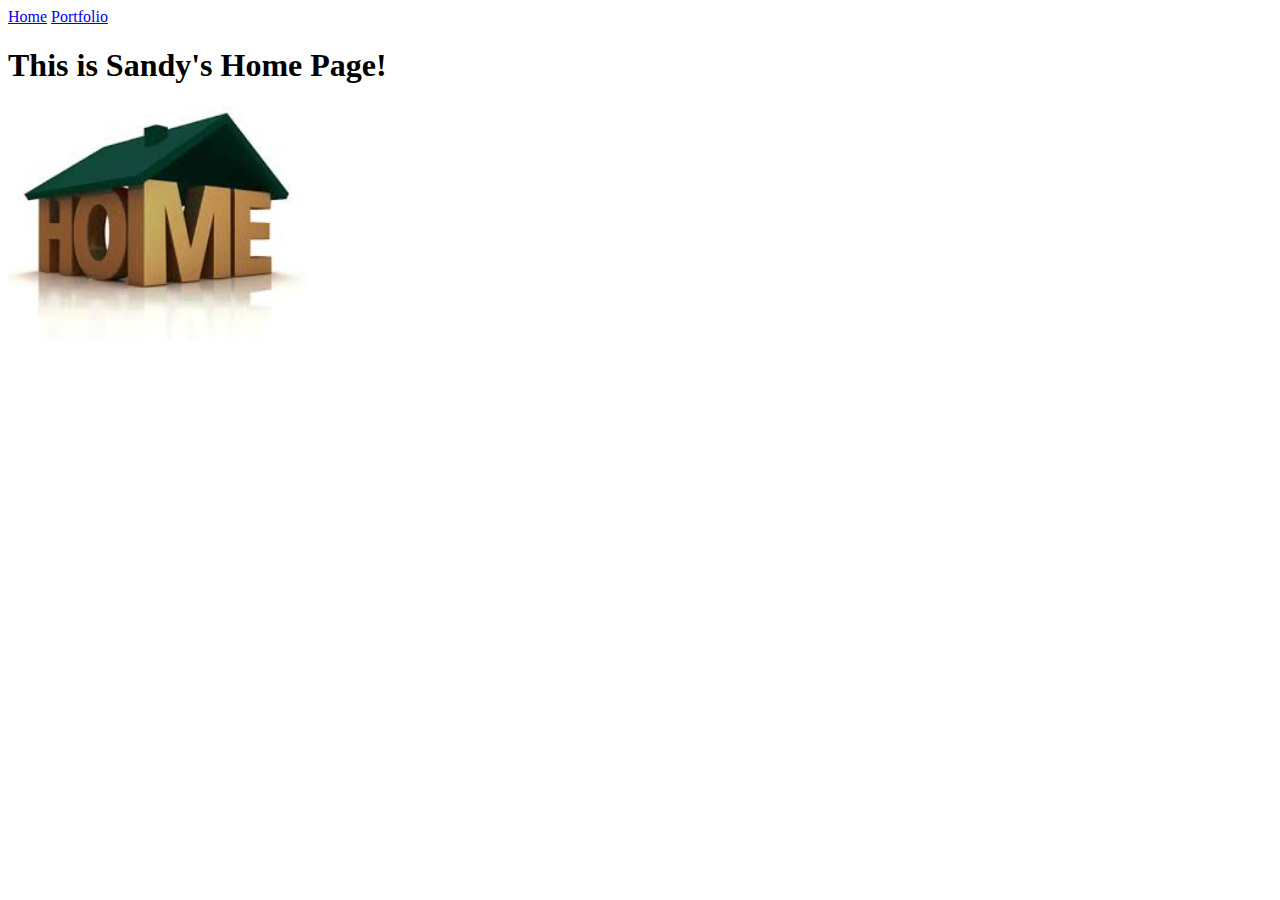
==== index.html @ ff093b14 "Initial commit" ====
<!doctype html>
<html lang="en”>
  <head>
    <meta charset="utf-8">
    <title>Home</title>
  </head>
  <body>
    <a href="index.html">Home</a>
    <a href="portfolio.html">Portfolio</a>
    <h1>This is Sandy's Home Page!</h1>
    <img src="images/home.jpg" height="250">
  </body>
</html>
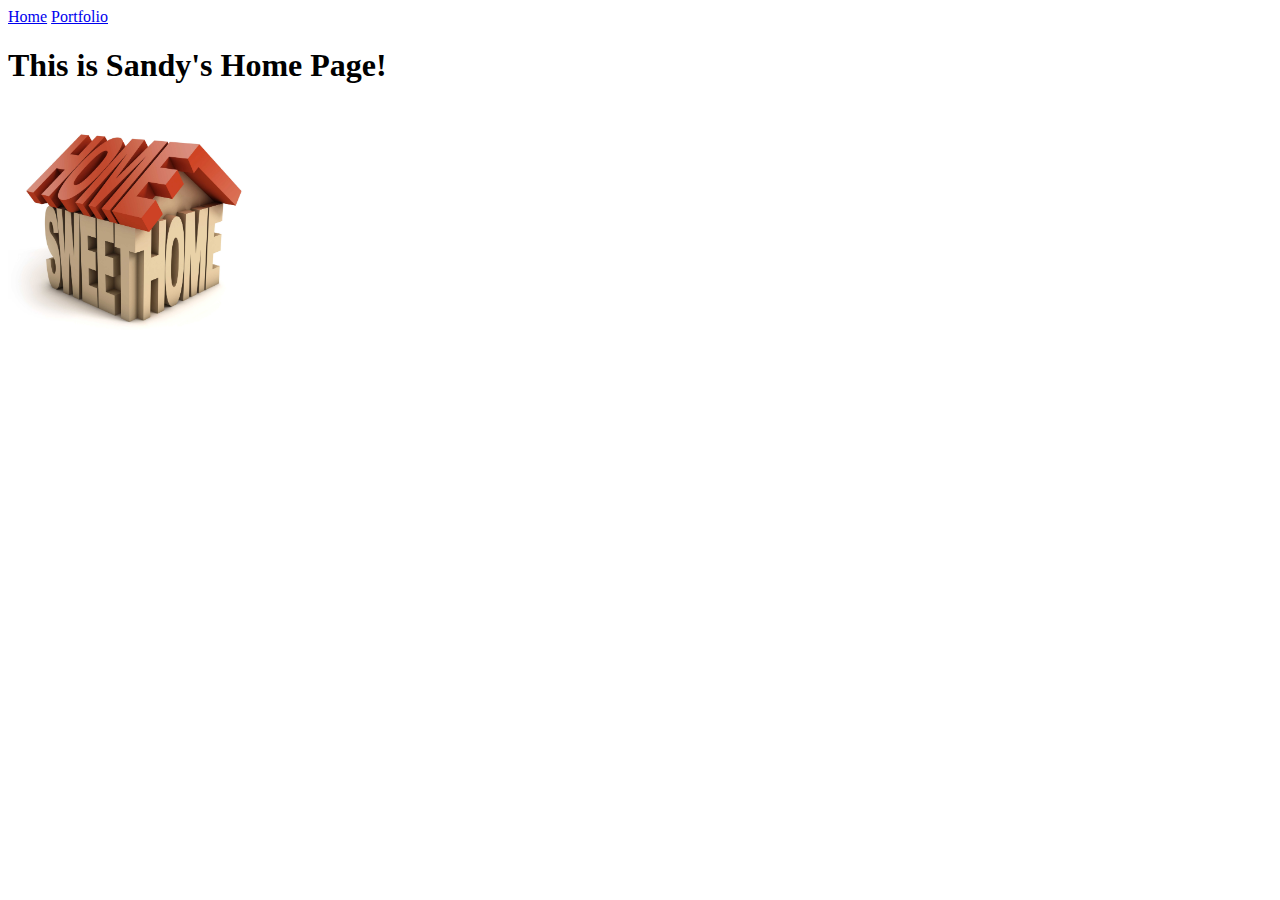
==== commit 2222054a: "Changed the background" ====
--- a/index.html
+++ b/index.html
@@ -4,10 +4,10 @@
     <meta charset="utf-8">
     <title>Home</title>
   </head>
-  <body>
+  <body background="http://az616578.vo.msecnd.net/files/2016/04/19/6359662828981496261387488429_summer-06.jpg.png">
     <a href="index.html">Home</a>
     <a href="portfolio.html">Portfolio</a>
     <h1>This is Sandy's Home Page!</h1>
-    <img src="images/home.jpg" height="250">
+    <img src="images/homesweet.jpg" height="250">
   </body>
 </html>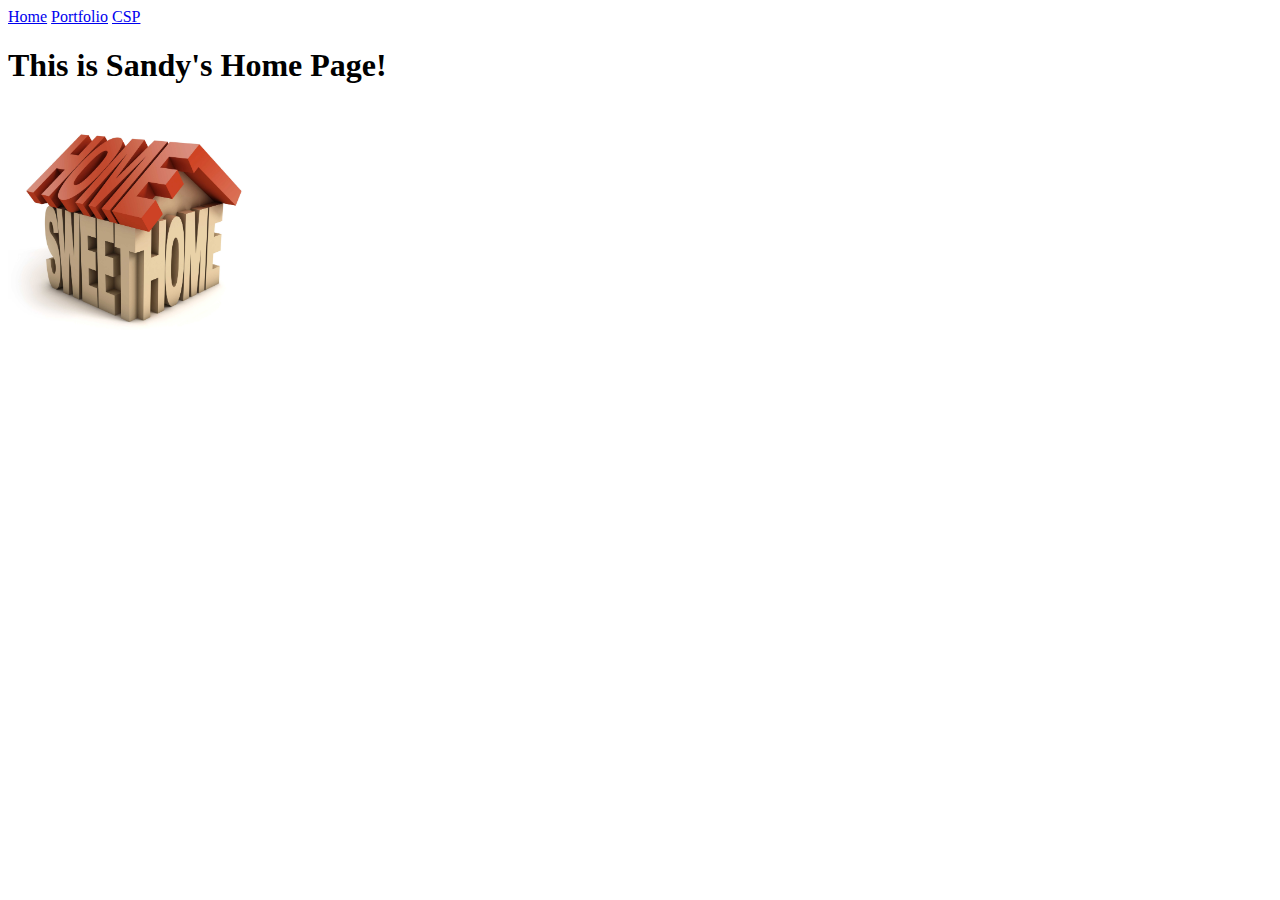
==== commit afa4915a: "Changed the background" ====
--- a/index.html
+++ b/index.html
@@ -7,6 +7,7 @@
   <body background="http://az616578.vo.msecnd.net/files/2016/04/19/6359662828981496261387488429_summer-06.jpg.png">
     <a href="index.html">Home</a>
     <a href="portfolio.html">Portfolio</a>
+    <a href="CSP.html">CSP</a></html>
     <h1>This is Sandy's Home Page!</h1>
     <img src="images/homesweet.jpg" height="250">
   </body>
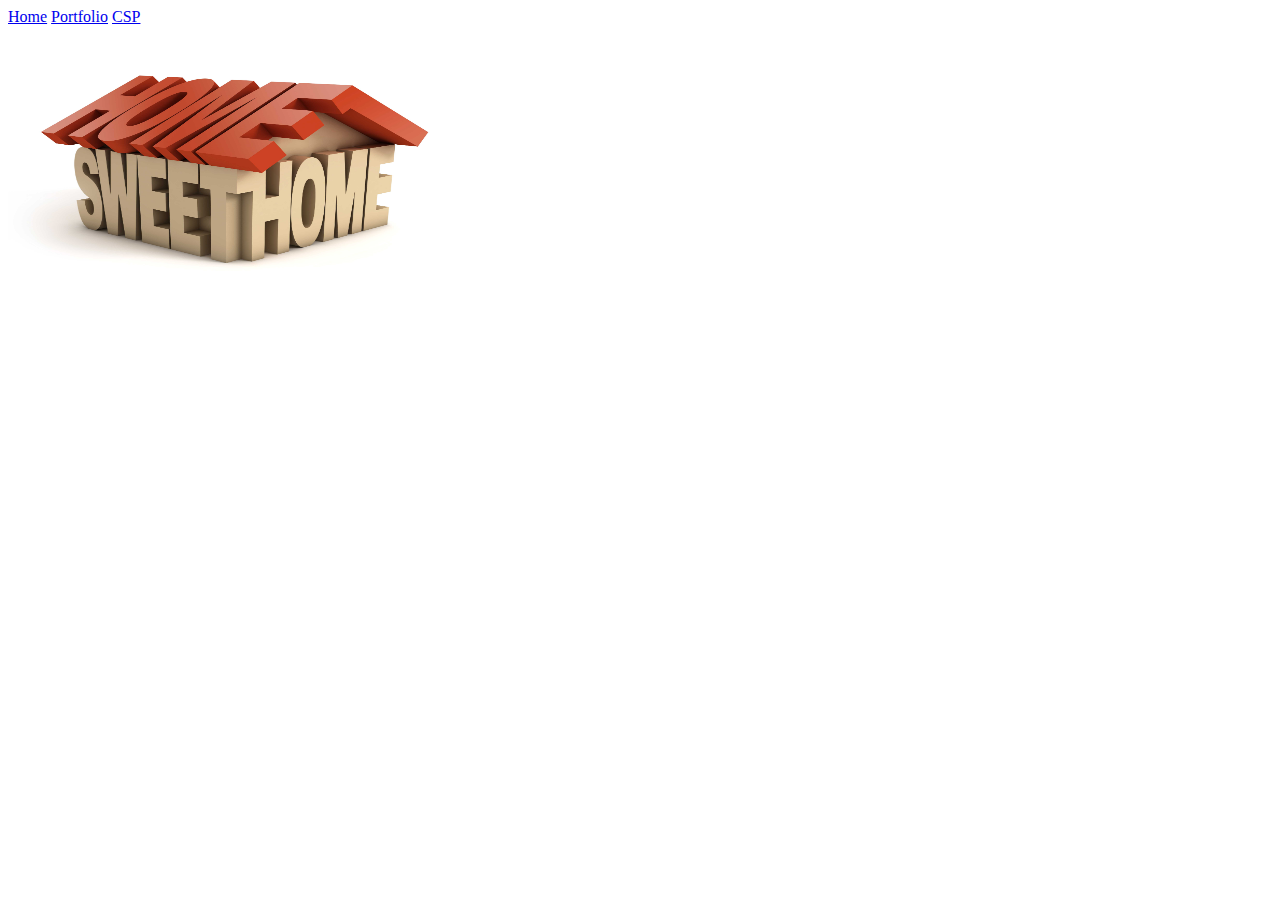
==== commit ab03c04c: "CSP" ====
--- a/index.html
+++ b/index.html
@@ -8,7 +8,7 @@
     <a href="index.html">Home</a>
     <a href="portfolio.html">Portfolio</a>
     <a href="CSP.html">CSP</a></html>
-    <h1>This is Sandy's Home Page!</h1>
-    <img src="images/homesweet.jpg" height="250">
+    <h1><This is Sandy's Home Page!</h1>
+    <img src="images/homesweet.jpg" height="250" width="450">
   </body>
 </html>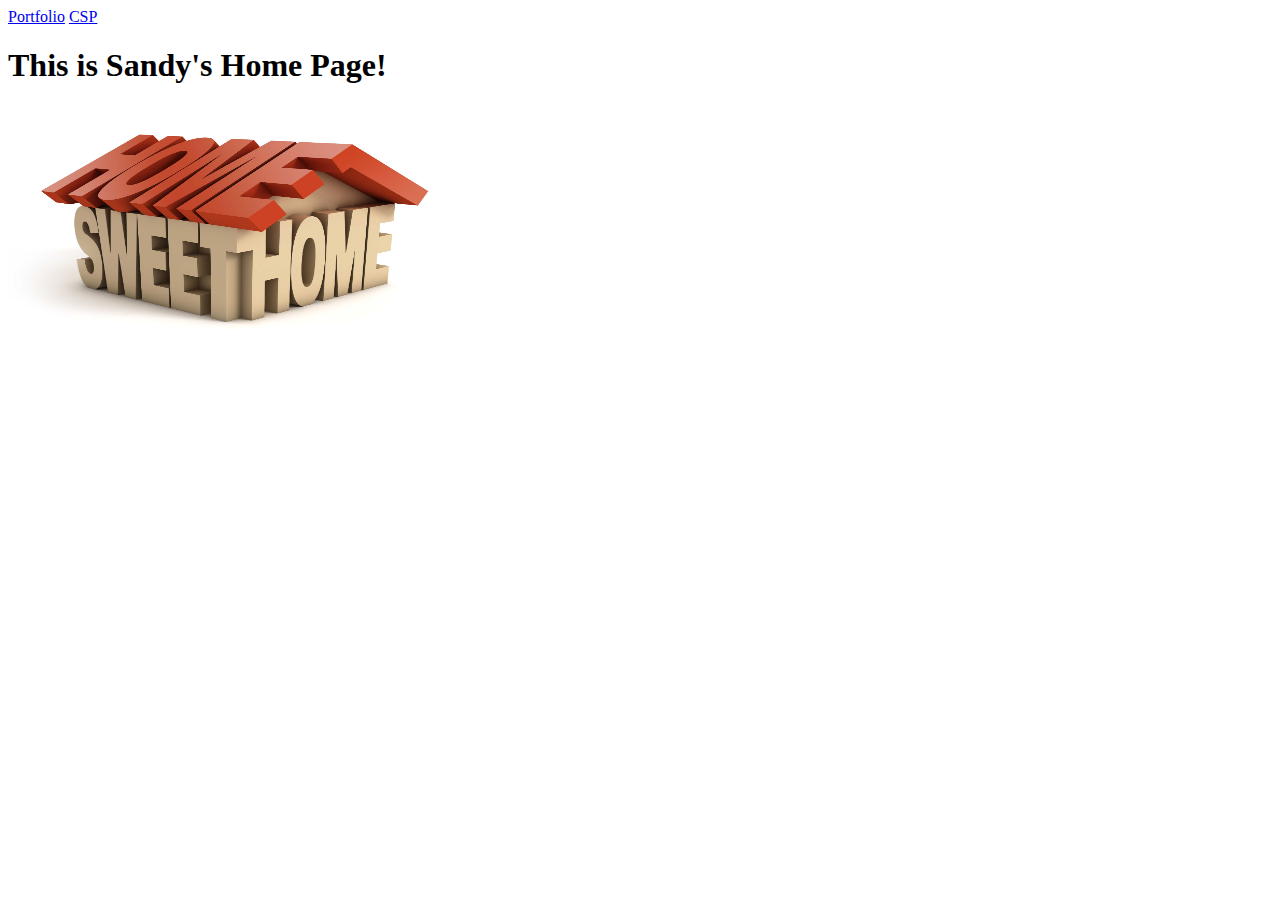
==== commit c94fd61d: "changes" ====
--- a/index.html
+++ b/index.html
@@ -1,14 +1,14 @@
 <!doctype html>
-<html lang="en”>
-  <head>
-    <meta charset="utf-8">
-    <title>Home</title>
-  </head>
-  <body background="http://az616578.vo.msecnd.net/files/2016/04/19/6359662828981496261387488429_summer-06.jpg.png">
-    <a href="index.html">Home</a>
+    <html>
+      <head>
+        <meta charset="utf-8">
+        <title>Home</title>
+      </head>
+      <body background="http://az616578.vo.msecnd.net/files/2016/04/19/6359662828981496261387488429_summer-06.jpg.png">
+    
     <a href="portfolio.html">Portfolio</a>
-    <a href="CSP.html">CSP</a></html>
-    <h1><This is Sandy's Home Page!</h1>
+    <a href="CSP.html">CSP</a>
+    <h1>This is Sandy's Home Page!</h1>
     <img src="images/homesweet.jpg" height="250" width="450">
-  </body>
-</html>+      </body>
+    </html>